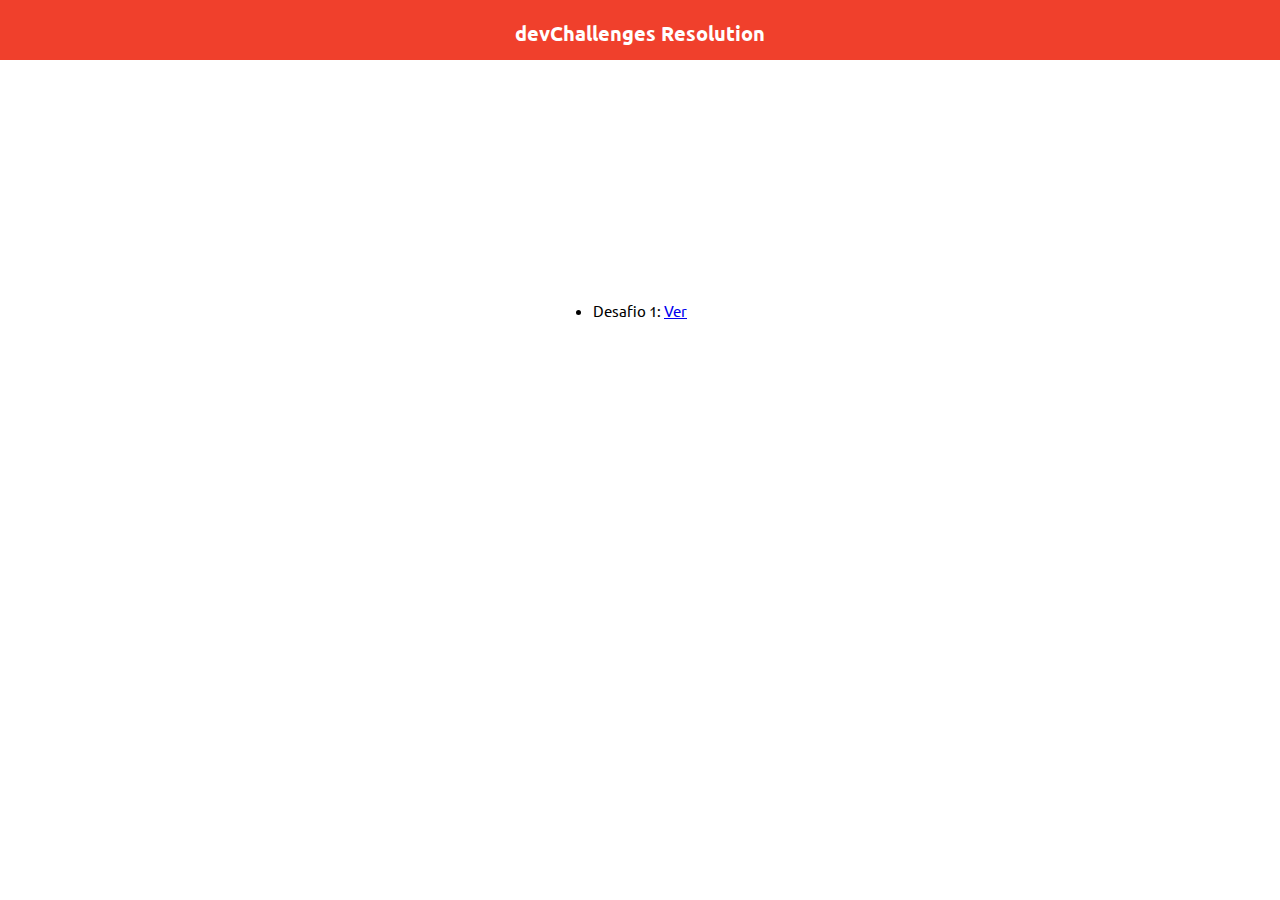
==== public/index.html @ 702cb238 "init repo" ====
<!DOCTYPE html>
<html lang="pr-br">
<head>
  <meta charset="UTF-8">
  <meta http-equiv="X-UA-Compatible" content="IE=edge">
  <meta name="viewport" content="width=device-width, initial-scale=1.0">
  <title>DevChallenges Resolution</title>

  <link rel="preconnect" href="https://fonts.gstatic.com">
  <link href="https://fonts.googleapis.com/css2?family=Ubuntu:wght@400;700&display=swap" rel="stylesheet">

  <link rel="stylesheet" href="./style.css">
</head>
<body>
  <header>
    <h1>devChallenges Resolution</h1>
  </header>
  <main>
    <ul>
      <li>Desafio 1: <a href="#">Ver</a></li>
    </ul>
  </main>
</body>
</html>
---- public/style.css ----
:root {
  font-size: 62.5%;
}

* {
  margin: 0;
  padding: 0;
  box-sizing: border-box;
}

body {
  width: 100vw;
  font-family: 'Ubuntu', sans-serif;
}

header {
  width: 100%;
  padding: 20px;
  height: 60px;
  background-color: #F0402C;

  text-align: center;
  color: #fff;
}

main {
  width: 100%;
  height: 500px;
  display: grid;
  place-items: center;
}

li {
  font-size: 1.5rem;
}
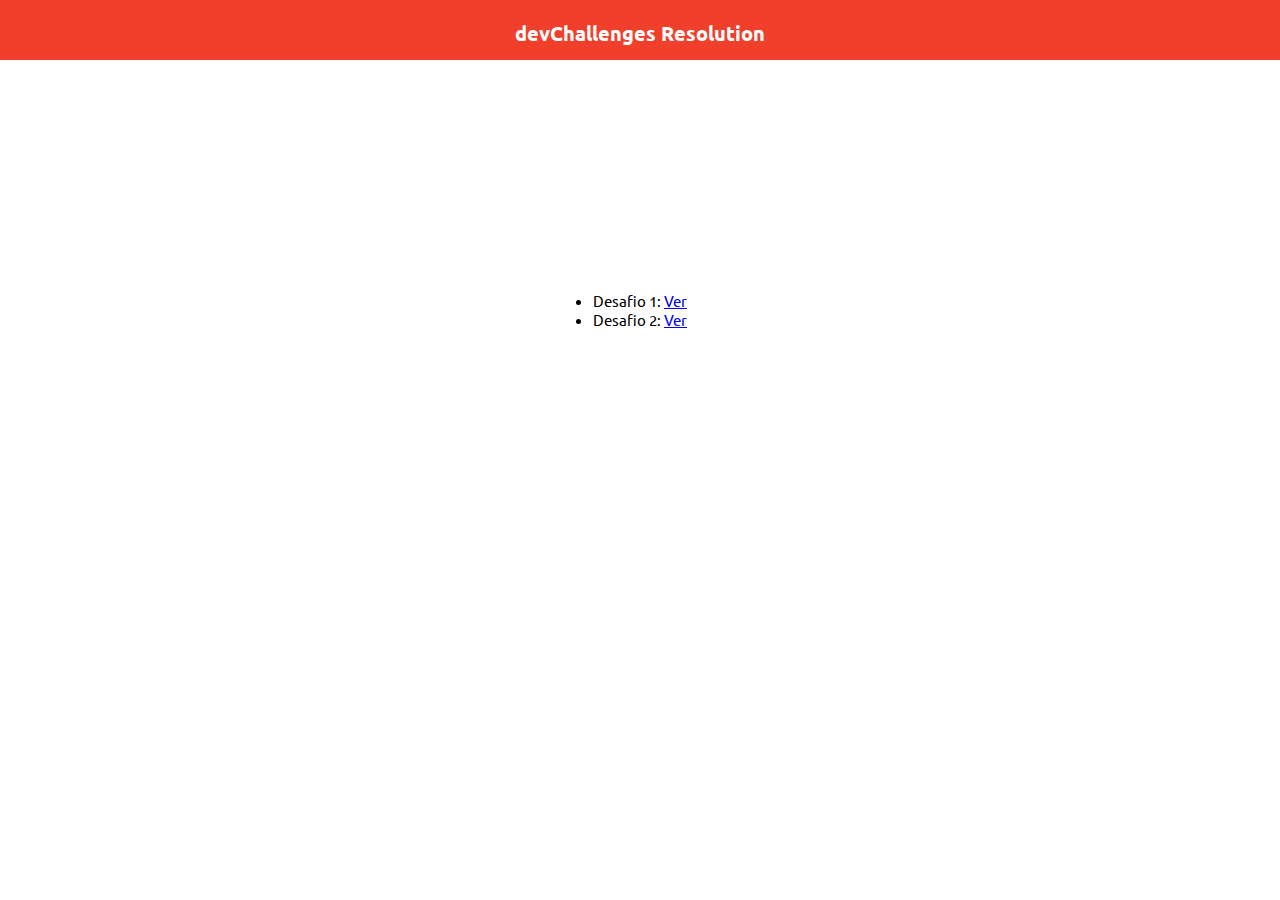
==== commit f83d2628: "challenge 02" ====
--- a/public/index.html
+++ b/public/index.html
@@ -17,7 +17,8 @@
   </header>
   <main>
     <ul>
-      <li>Desafio 1: <a href="#">Ver</a></li>
+      <li>Desafio 1: <a href="./challenges/404-not-found-master/index.html">Ver</a></li>
+      <li>Desafio 2: <a href="./challenges/my-gallery-master/index.html">Ver</a></li>
     </ul>
   </main>
 </body>
